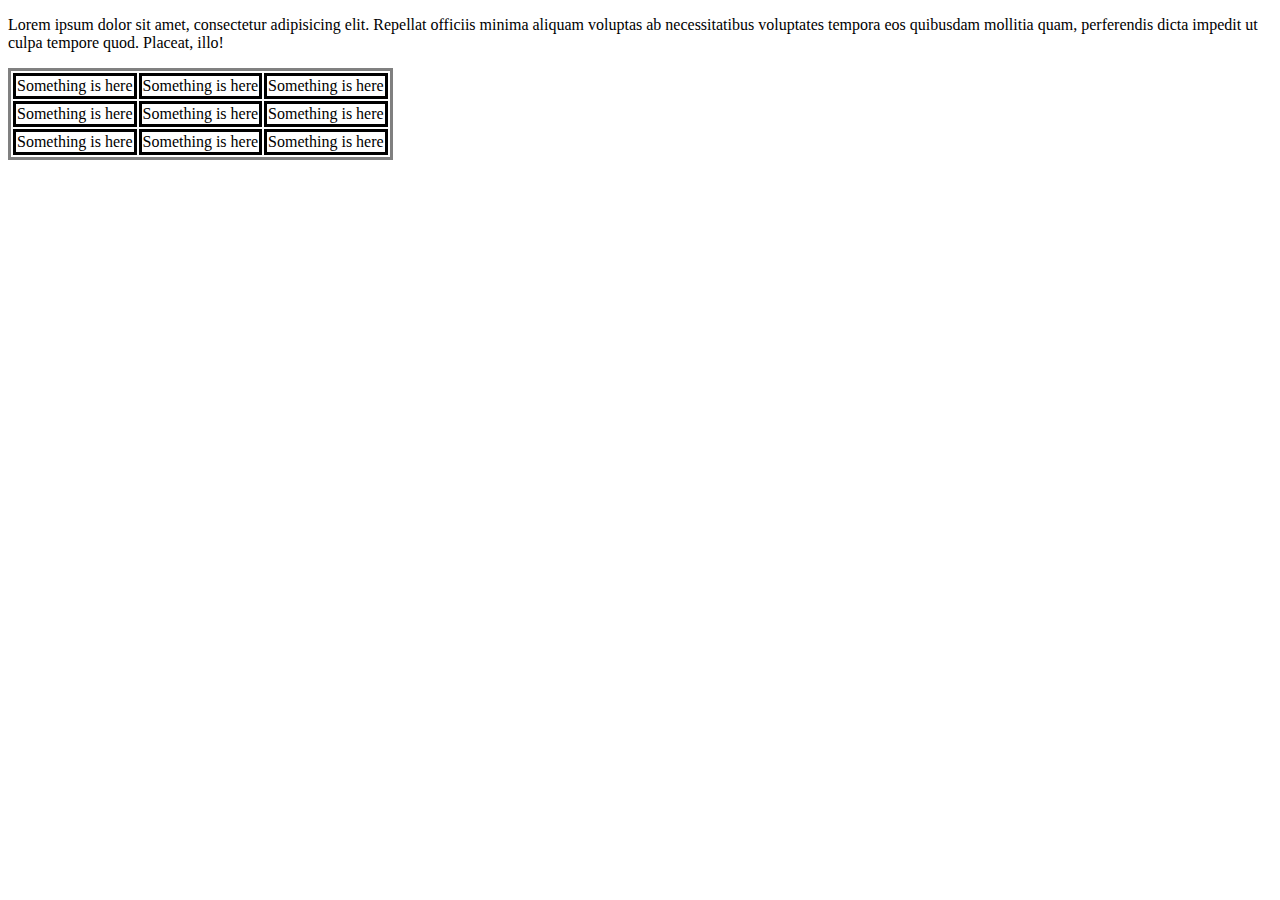
==== uus_leht.html @ dec1ed7a "first commit" ====
<!DOCTYPE html>
<html lang="en">
<head>
    <meta charset="UTF-8">
    <meta http-equiv="X-UA-Compatible" content="IE=edge">
    <meta name="viewport" content="width=device-width, initial-scale=1.0">
    <title>Document</title>
</head>
<body>
    <div>
        <p>
            Lorem ipsum dolor sit amet, consectetur adipisicing elit.
            Repellat officiis minima aliquam voluptas ab necessitatibus
            voluptates tempora eos quibusdam mollitia quam, perferendis dicta
            impedit ut culpa tempore quod. Placeat, illo!
        </p>

        <table style="border-style: solid;">
            <tr>
                <td style="border-style: solid;">Something is here</td>
                <td style="border-style: solid;">Something is here</td>
                <td style="border-style: solid;">Something is here</td>
            </tr>
            <tr>
                <td style="border-style: solid;">Something is here</td>
                <td style="border-style: solid;">Something is here</td>
                <td style="border-style: solid;">Something is here</td>
            </tr>
            <tr>
                <td style="border-style: solid;">Something is here</td>
                <td style="border-style: solid;">Something is here</td>
                <td style="border-style: solid;">Something is here</td>
            </tr>
        </table>
    </div>
</body>
</html>
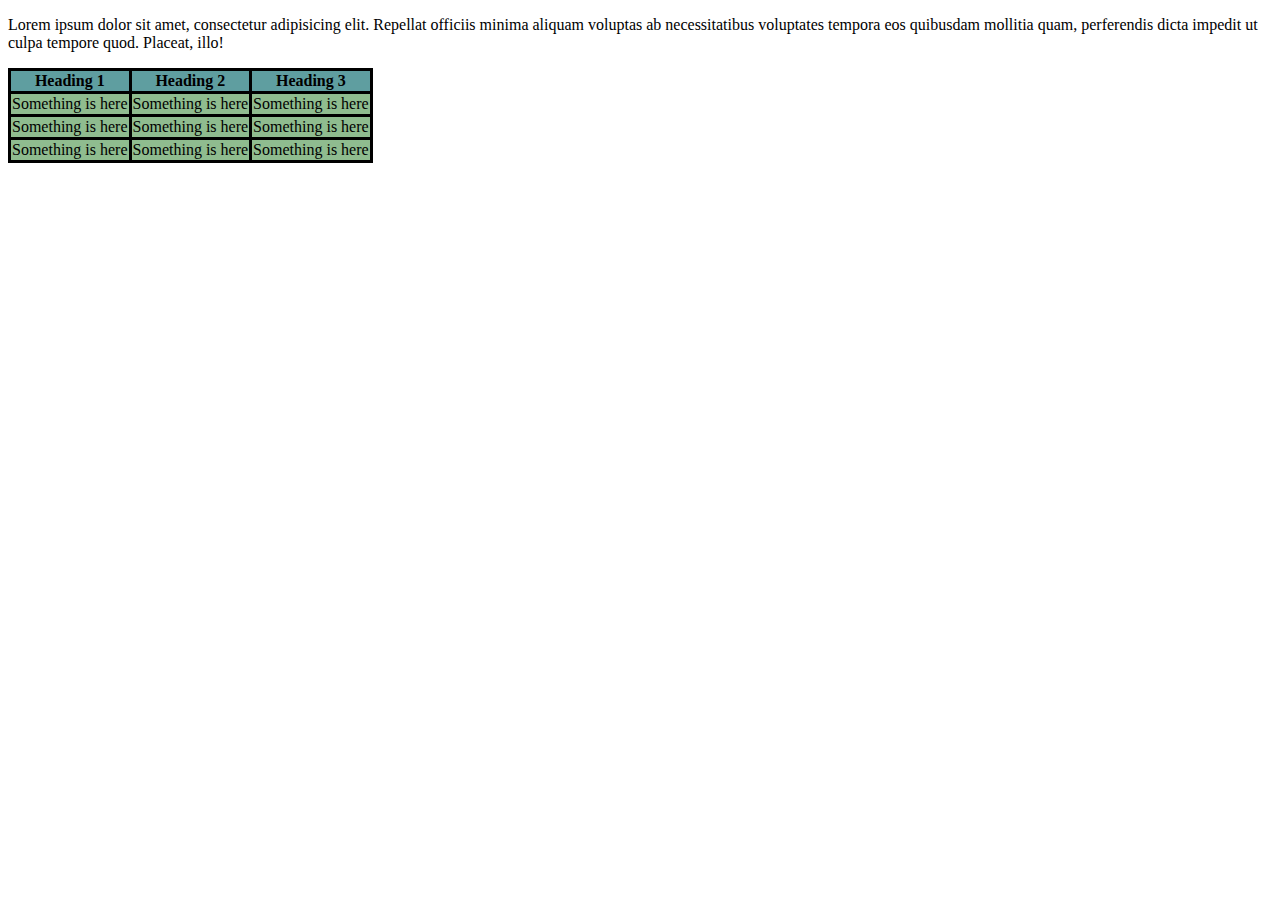
==== commit 24e92e27: "ulesannne 2" ====
--- a/uus_leht.html
+++ b/uus_leht.html
@@ -15,7 +15,12 @@
             impedit ut culpa tempore quod. Placeat, illo!
         </p>
 
-        <table style="border-style: solid;">
+        <table style="border-style: solid; border-collapse: collapse; background-color: darkseagreen;">
+            <tr style="background-color: cadetblue;">
+                <th style="border-style: solid;">Heading 1</th>
+                <th style="border-style: solid;">Heading 2</th>
+                <th style="border-style: solid;">Heading 3</th>
+            </tr>
             <tr>
                 <td style="border-style: solid;">Something is here</td>
                 <td style="border-style: solid;">Something is here</td>
